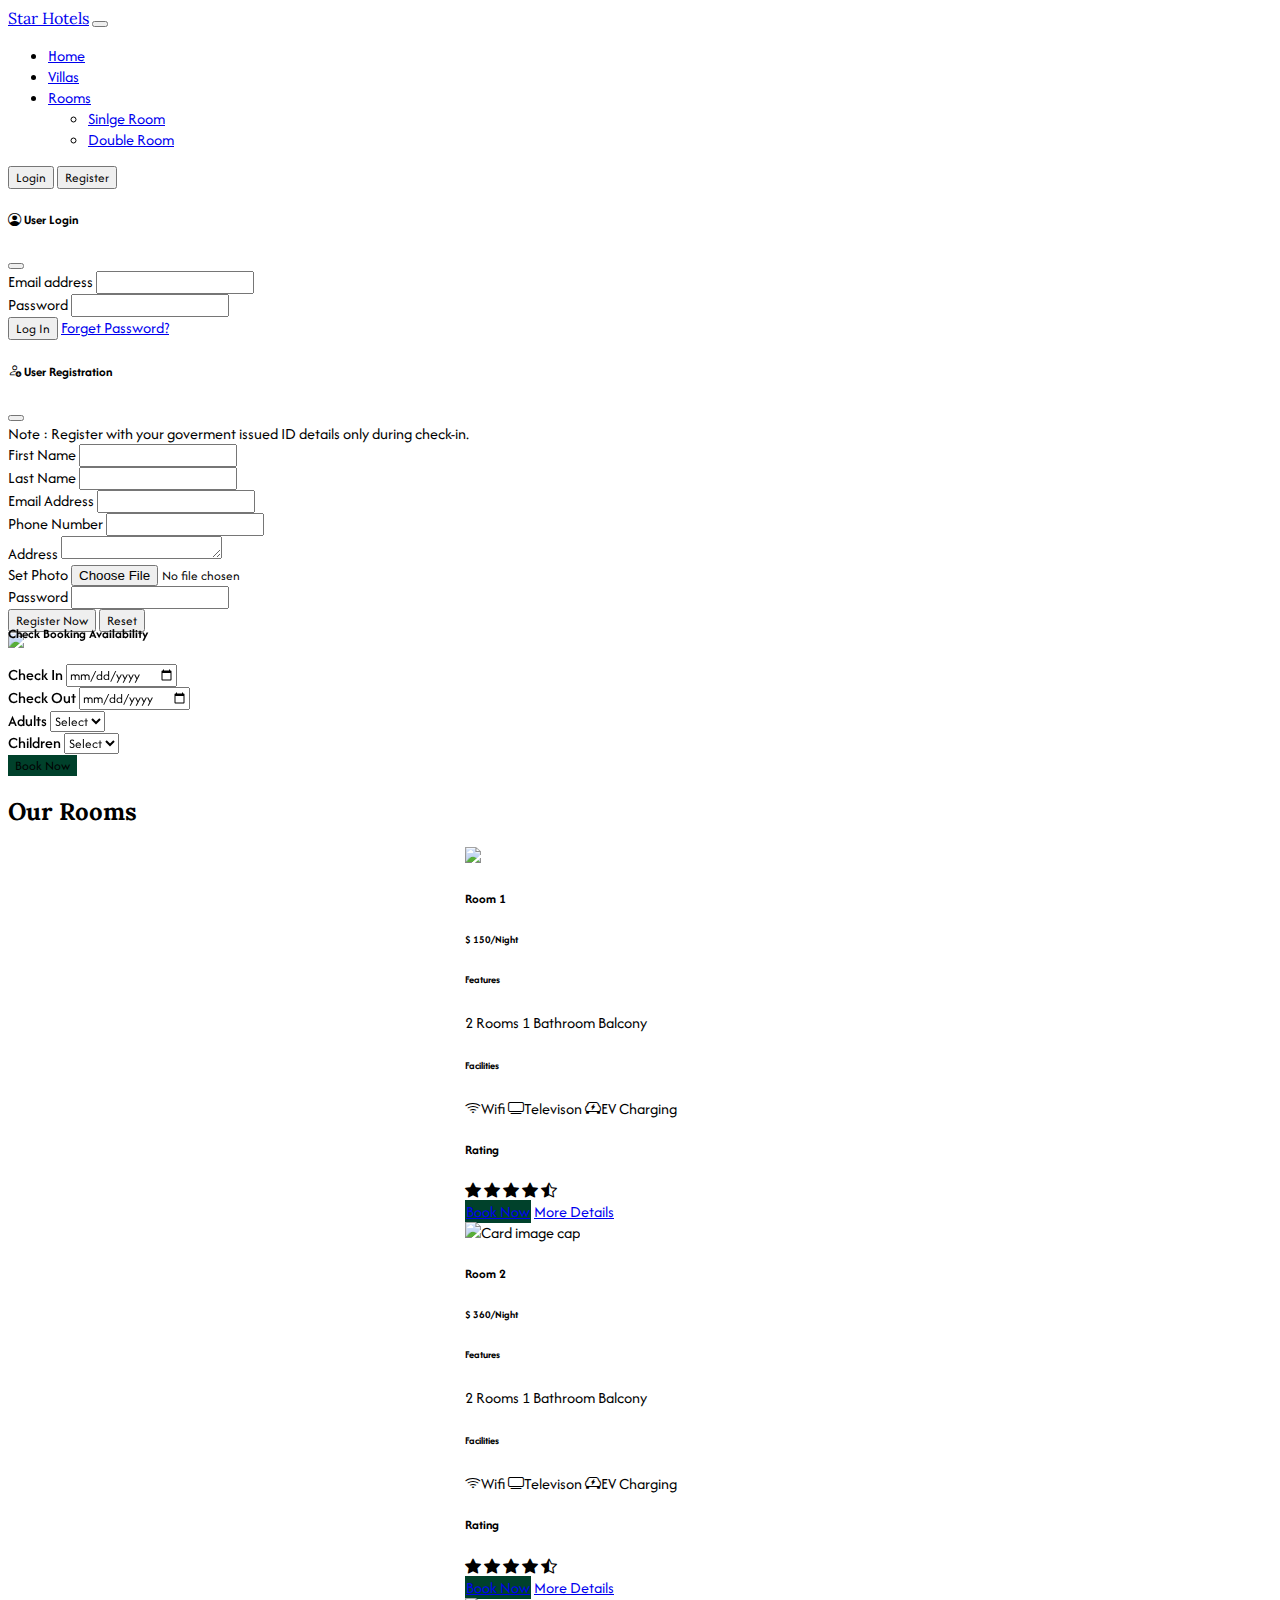
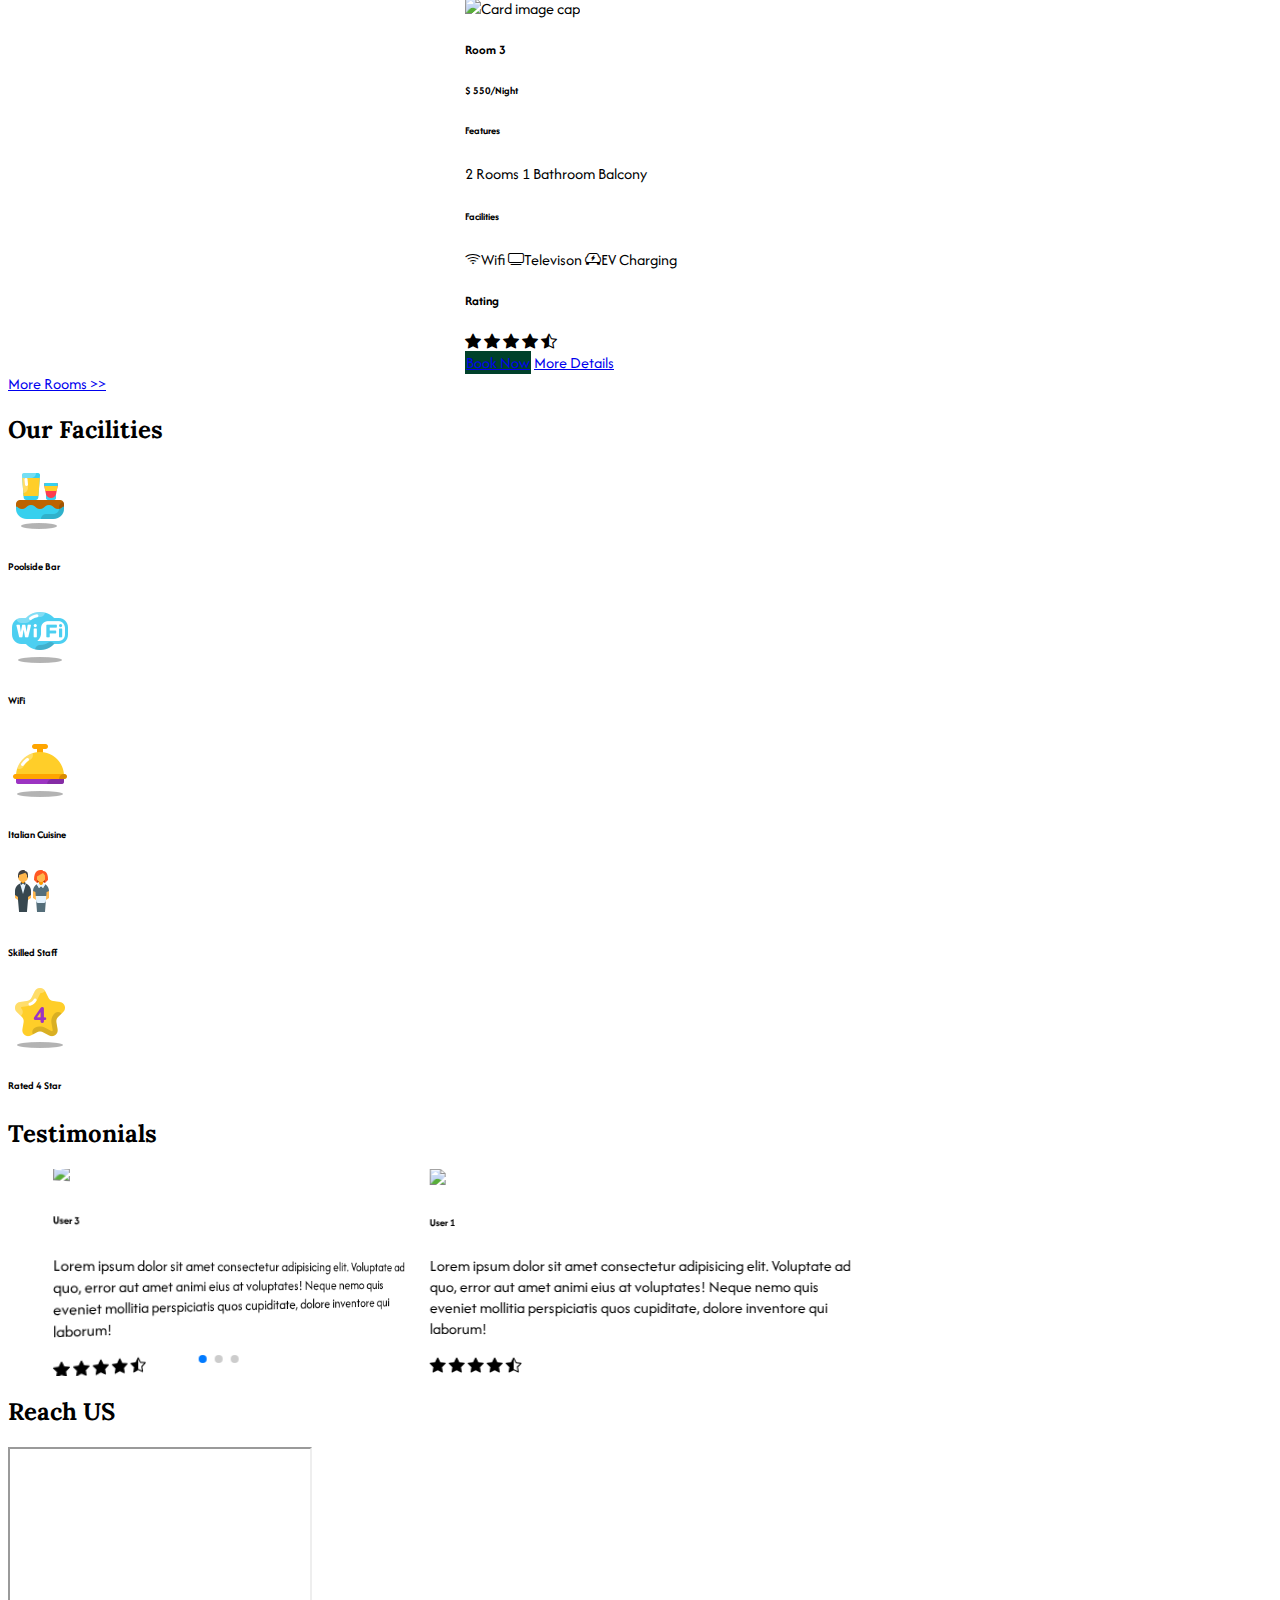
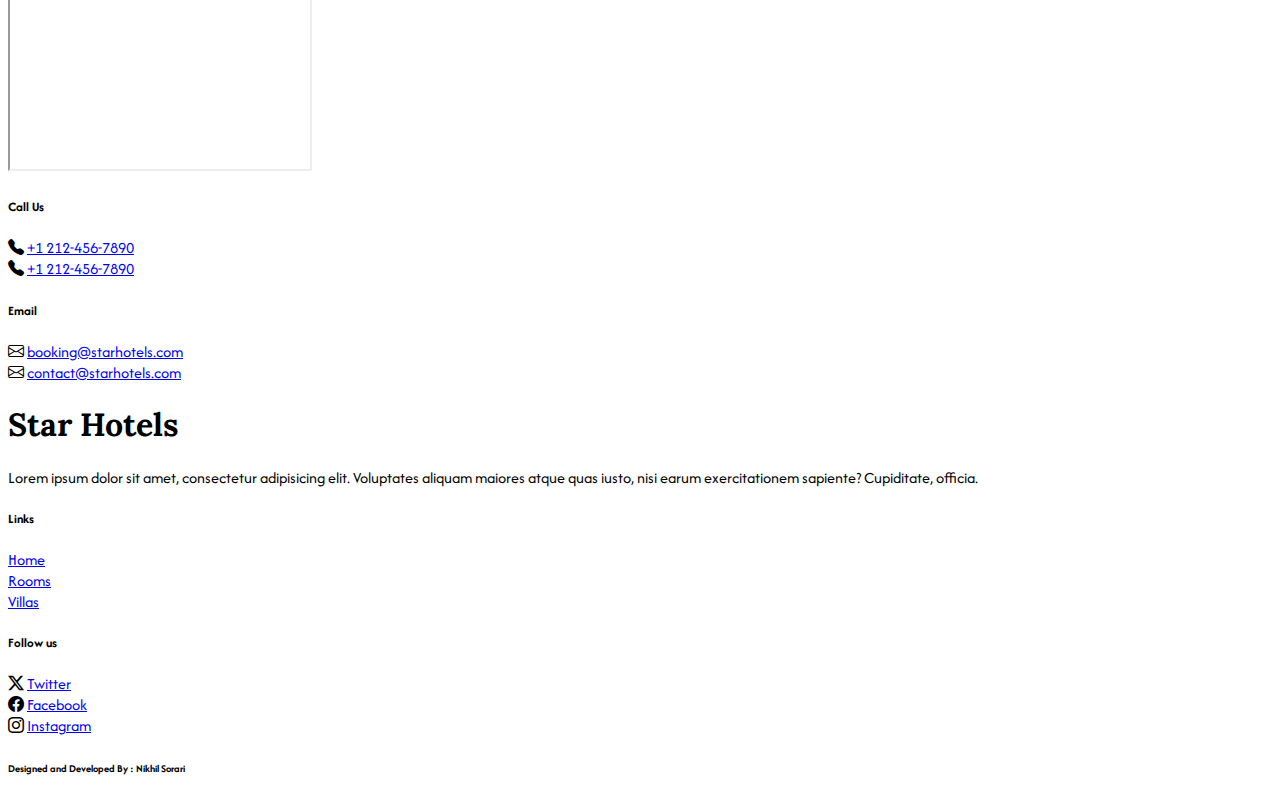
==== hbwebsite/index.html @ a1fa8a29 "Add files via upload" ====
<!DOCTYPE html>
<html lang="en">

<head>
  <meta charset="utf-8" />
  <meta name="viewport" content="width=device-width, initial-scale=1" />
  <title>Star Hotels</title>
  <link href="https://cdn.jsdelivr.net/npm/bootstrap@5.3.2/dist/css/bootstrap.min.css" rel="stylesheet"
    integrity="sha384-T3c6CoIi6uLrA9TneNEoa7RxnatzjcDSCmG1MXxSR1GAsXEV/Dwwykc2MPK8M2HN" crossorigin="anonymous" />
  <link rel="stylesheet" href="https://cdn.jsdelivr.net/npm/swiper@11/swiper-bundle.min.css" />
  <link rel="stylesheet" href="https://cdn.jsdelivr.net/npm/bootstrap-icons@1.11.2/font/bootstrap-icons.min.css" />
  <link href="https://fonts.googleapis.com/css2?family=Afacad&family=Lora:ital,wght@1,600&display=swap"
    rel="stylesheet" />
  <link rel="stylesheet" href="CSS/common.css">
  <style>
    .availability-form {
      margin-top: -50px;
      z-index: 2;
      position: relative;
    }

    @media screen and (max-width: 575px) {
      .availability-form {
        margin-top: 25px;
        padding: 0 35px;
      }
    }
  </style>
</head>

<body class="bg-light">

  <!-- Navigation Bar -->

  <nav class="navbar navbar-expand-lg bg-body-tertiary">
    <div class="container-fluid">
      <a class="navbar-brand me-5 fw-bold fs-3 h-font" href="index.php">Star Hotels</a>
      <button class="navbar-toggler" type="button" data-bs-toggle="collapse" data-bs-target="#navbarSupportedContent"
        aria-controls="navbarSupportedContent" aria-expanded="false" aria-label="Toggle navigation">
        <span class="navbar-toggler-icon"></span>
      </button>
      <div class="collapse navbar-collapse" id="navbarSupportedContent">
        <ul class="navbar-nav me-auto mb-2 mb-lg-0">
          <li class="nav-item">
            <a class="nav-link active me-2" aria-current="page" href="#">Home</a>
          </li>
          <li class="nav-item">
            <a class="nav-link me-2" href="#">Villas</a>
          </li>
          <li class="nav-item dropdown">
            <a class="nav-link dropdown-toggle" href="#" role="button" data-bs-toggle="dropdown" aria-expanded="false">
              Rooms
            </a>
            <ul class="dropdown-menu">
              <li><a class="dropdown-item" href="#">Sinlge Room</a></li>
              <li><a class="dropdown-item" href="#">Double Room</a></li>
            </ul>
          </li>
        </ul>
        <div class="d-flex" role="search">
          <button type="button" class="btn btn-outline-dark shadow-none me-lg-3 me-2" data-bs-toggle="modal"
            data-bs-target="#loginModal">
            Login
          </button>
          <button type="button" class="btn btn-outline-dark shadow-none" data-bs-toggle="modal"
            data-bs-target="#registerModal">
            Register
          </button>
        </div>
      </div>
    </div>
  </nav>

  <!-- LoginModal -->

  <div class="modal fade" id="loginModal" data-bs-backdrop="static" data-bs-keyboard="false" tabindex="-1"
    aria-labelledby="staticBackdropLabel" aria-hidden="true">
    <div class="modal-dialog">
      <div class="modal-content">
        <form action="">
          <div class="modal-header">
            <h5 class="modal-title d-flex align-items-center">
              <i class="bi bi-person-circle fs-3 me-2"></i>
              User Login
            </h5>
            <button type="reset" class="btn-close shadow-none" data-bs-dismiss="modal" aria-label="Close"></button>
          </div>
          <div class="modal-body">
            <div class="mb-3">
              <label class="form-label">Email address</label>
              <input type="email" class="form-control shadow-none" />
            </div>
            <div class="mb-3">
              <label class="form-label">Password</label>
              <input type="password" class="form-control shadow-none" />
            </div>
            <div class="d-flex align-items-center justify-content-between mb-2">
              <button type="submit" class="btn btn-dark shadow-none">
                Log In
              </button>
              <a href="javascript: void(0)" class="text-secondary text-decoration-none">Forget Password?</a>
            </div>
          </div>
        </form>
      </div>
    </div>
  </div>


  <!-- RegisterModal -->

  <div class="modal fade" id="registerModal" data-bs-backdrop="static" data-bs-keyboard="false" tabindex="-1"
    aria-labelledby="staticBackdropLabel" aria-hidden="true">
    <div class="modal-dialog modal-lg">
      <div class="modal-content">
        <form action="">
          <div class="modal-header">
            <h5 class="modal-title d-flex align-items-center">
              <i class="bi bi-person-add fs-3 me-2"></i>
              User Registration
            </h5>
            <button type="reset" class="btn-close shadow-none" data-bs-dismiss="modal" aria-label="Close"></button>
          </div>
          <div class="modal-body">
            <span class="badge rounded-pill bg-light text-dark mb-3 lh-base text-wrap">
              Note : Register with your goverment issued ID details only
              during check-in.
            </span>
            <div class="container-fluid">
              <div class="row d-flex align-items-center">
                <div class="col-md-5 ps-0 mb-3">
                  <label class="form-label">First Name</label>
                  <input type="text" class="form-control shadow-none" />
                </div>
                <div class="col-md-5 ps-0 mb-3">
                  <label class="form-label">Last Name</label>
                  <input type="text" class="form-control shadow-none" />
                </div>
                <div class="col-md-5 ps-0 mb-3">
                  <label class="form-label">Email Address</label>
                  <input type="email" class="form-control shadow-none" />
                </div>
                <div class="col-md-5 ps-0 mb-3">
                  <label class="form-label">Phone Number</label>
                  <input type="number" class="form-control shadow-none" />
                </div>
                <div class="col-md-12 ps-0 mb-3">
                  <label class="form-label">Address</label>
                  <textarea class="form-control shadow-none" rows="1"></textarea>
                </div>
                <div class="col-md-6 ps-0 mb-3">
                  <label class="form-label">Set Photo</label>
                  <input type="file" class="form-control shadow-none" />
                </div>
                <div class="col-md-6 ps-0 mb-3">
                  <label class="form-label">Password</label>
                  <input type="password" class="form-control shadow-none" />
                </div>
                <div class="d-flex align-items-center mt-2">
                  <button type="submit" class="btn btn-dark shadow-none me-3">
                    Register Now
                  </button>
                  <button type="reset" class="btn btn-outline-dark shadow-none">
                    Reset
                  </button>
                </div>
              </div>
            </div>
          </div>
        </form>
      </div>
    </div>
  </div>

  <!-- Swiper JS Carousel -->

  <div class="container-fluid px-lg-2 mt-4">
    <div class="swiper swiper-container">
      <div class="swiper-wrapper">
        <div class="swiper-slide overflow-auto">
          <img src="images/img1.jpg" class="w-100 d-block" />
        </div>
        <div class="swiper-slide">
          <img src="images/img2.jpg" class="w-100 d-block" />
        </div>
        <div class="swiper-slide">
          <img src="images/img3.jpg" class="w-100 d-block" />
        </div>
        <div class="swiper-slide">
          <img src="images/img4.jpg" class="w-100 d-block" />
        </div>
        <div class="swiper-slide">
          <img src="images/img5.jpg" class="w-100 d-block" />
        </div>
      </div>
    </div>
  </div>

  <!-- Check Availability -->

  <div class="container availability-form">
    <div class="row">
      <div class="col-lg-12 bg-white shadow p-2 mt-4 rounded">
        <h5 class="mb-4">Check Booking Availability</h5>
        <form>
          <div class="row align-items-center">
            <div class="col-lg-3 mb-3">
              <label class="form-label" style="font-weight: 500;">Check In</label>
              <input type="date" class="form-control shadow-none" />
            </div>
            <div class="col-lg-3 mb-3">
              <label class="form-label" style="font-weight: 500;">Check Out</label>
              <input type="date" class="form-control shadow-none" />
            </div>
            <div class="col-lg-2 mb-3">
              <label class="form-label" style="font-weight: 500;">Adults</label>
              <select class="form-select shadow-none">
                <option selected>Select</option>
                <option value="1">One</option>
                <option value="2">Two</option>
                <option value="3">Three</option>
              </select>
            </div>
            <div class="col-lg-2 mb-3">
              <label class="form-label" style="font-weight: 500;">Children</label>
              <select class="form-select shadow-none">
                <option selected>Select</option>
                <option value="1">One</option>
                <option value="2">Two</option>
                <option value="3">Three</option>
              </select>
            </div>
            <div class="col-lg-2 mt-2">
              <button type="submit" class="btn text-white shadow-none custom-bg">Book Now</button>
            </div>
          </div>
        </form>
      </div>
    </div>
  </div>

  <!-- Our Rooms -->

  <h2 class="mt-3 mb-3 pt-4 text-center fw-bold h-font">Our Rooms</h2>

  <div class="container">
    <div class="row">
      <div class="col-lg-4 col-md-6">

        <div class="card shadow border-0 mb-5" style="max-width: 350px; margin: auto;">
          <img class="card-img-top" src="swiper_images/img1.jpg">

          <div class="card-body">
            <h5 class="card-title">Room 1</h5>
            <h6 class="mb-4">$ 150/Night</h6>
            <div class="features">
              <h6>Features</h6>
              <span class="badge rounded-pill bg-light text-dark mb-3 lh-base text-wrap">
                2 Rooms
              </span>
              <span class="badge rounded-pill bg-light text-dark mb-3 lh-base text-wrap">
                1 Bathroom
              </span>
              <span class="badge rounded-pill bg-light text-dark mb-3 lh-base text-wrap">
                Balcony
              </span>
            </div>
            <div class="facilities">
              <h6>Facilities</h6>

              <span class="badge rounded-pill bg-light text-dark mb-3 lh-base text-wrap">
                <i class="bi bi-wifi p-1"></i>Wifi
              </span>
              <span class="badge rounded-pill bg-light text-dark mb-3 lh-base text-wrap">
                <i class="bi bi-tv p-1"></i>Televison
              </span>
              <span class="badge rounded-pill bg-light text-dark mb-3 lh-base text-wrap">
                <i class="bi bi-ev-front p-1"></i>EV Charging
              </span>
            </div>
            <div class="rating mb-2">
              <h5>Rating</h5>
              <span class="badge rounded-pill bg-light">
                <i class="bi bi-star-fill text-warning"></i>
                <i class="bi bi-star-fill text-warning"></i>
                <i class="bi bi-star-fill text-warning"></i>
                <i class="bi bi-star-fill text-warning"></i>
                <i class="bi bi-star-half text-warning"></i>
                <!-- <i class="bi bi-star"></i> -->
              </span>
            </div>
            <div class="d-flex justify-content-evenly mb-2">
              <a href="#" class="btn btn-sm custom-bg text-white shadow-none">Book Now</a>
              <a href="#" class="btn btn-sm btn-outline-dark shadow-none">More Details</a>
            </div>
          </div>
        </div>
      </div>
      <div class="col-lg-4 col-md-6">
        <div class="card shadow border-0 mb-5" style="max-width: 350px; margin: auto;">
          <img class="card-img-top" src="swiper_images/img2.jpg" alt="Card image cap">
          <div class="card-body">
            <h5 class="card-title">Room 2</h5>
            <h6 class="mb-4">$ 360/Night</h6>
            <div class="features">
              <h6>Features</h6>
              <span class="badge rounded-pill bg-light text-dark mb-3 lh-base text-wrap">
                2 Rooms
              </span>
              <span class="badge rounded-pill bg-light text-dark mb-3 lh-base text-wrap">
                1 Bathroom
              </span>
              <span class="badge rounded-pill bg-light text-dark mb-3 lh-base text-wrap">
                Balcony
              </span>
            </div>
            <div class="facilities">
              <h6>Facilities</h6>

              <span class="badge rounded-pill bg-light text-dark mb-3 lh-base text-wrap">
                <i class="bi bi-wifi p-1"></i>Wifi
              </span>
              <span class="badge rounded-pill bg-light text-dark mb-3 lh-base text-wrap">
                <i class="bi bi-tv p-1"></i>Televison
              </span>
              <span class="badge rounded-pill bg-light text-dark mb-3 lh-base text-wrap">
                <i class="bi bi-ev-front p-1"></i>EV Charging
              </span>
            </div>
            <div class="rating mb-2">
              <h5>Rating</h5>
              <span class="badge rounded-pill bg-light">
                <i class="bi bi-star-fill text-warning"></i>
                <i class="bi bi-star-fill text-warning"></i>
                <i class="bi bi-star-fill text-warning"></i>
                <i class="bi bi-star-fill text-warning"></i>
                <i class="bi bi-star-half text-warning"></i>
                <!-- <i class="bi bi-star"></i> -->
              </span>
            </div>
            <div class="d-flex justify-content-evenly mb-2">
              <a href="#" class="btn btn-sm custom-bg text-white shadow-none">Book Now</a>
              <a href="#" class="btn btn-sm btn-outline-dark shadow-none">More Details</a>
            </div>
          </div>
        </div>
      </div>
      <div class="col-lg-4 col-md-6">
        <div class="card shadow border-0" style="max-width: 350px; margin: auto;">
          <img class="card-img-top" src="swiper_images/img4.jpg" alt="Card image cap">
          <div class="card-body">
            <h5 class="card-title">Room 3</h5>
            <h6 class="mb-4">$ 550/Night</h6>
            <div class="features">
              <h6>Features</h6>
              <span class="badge rounded-pill bg-light text-dark mb-3 lh-base text-wrap">
                2 Rooms
              </span>
              <span class="badge rounded-pill bg-light text-dark mb-3 lh-base text-wrap">
                1 Bathroom
              </span>
              <span class="badge rounded-pill bg-light text-dark mb-3 lh-base text-wrap">
                Balcony
              </span>
            </div>
            <div class="facilities">
              <h6>Facilities</h6>

              <span class="badge rounded-pill bg-light text-dark mb-3 lh-base text-wrap">
                <i class="bi bi-wifi p-1"></i>Wifi
              </span>
              <span class="badge rounded-pill bg-light text-dark mb-3 lh-base text-wrap">
                <i class="bi bi-tv p-1"></i>Televison
              </span>
              <span class="badge rounded-pill bg-light text-dark mb-3 lh-base text-wrap">
                <i class="bi bi-ev-front p-1"></i>EV Charging
              </span>
            </div>
            <div class="rating mb-2">
              <h5>Rating</h5>
              <span class="badge rounded-pill bg-light">
                <i class="bi bi-star-fill text-warning"></i>
                <i class="bi bi-star-fill text-warning"></i>
                <i class="bi bi-star-fill text-warning"></i>
                <i class="bi bi-star-fill text-warning"></i>
                <i class="bi bi-star-half text-warning"></i>
                <!-- <i class="bi bi-star"></i> -->
              </span>
            </div>
            <div class="d-flex justify-content-evenly mb-2">
              <a href="#" class="btn btn-sm custom-bg text-white shadow-none">Book Now</a>
              <a href="#" class="btn btn-sm btn-outline-dark shadow-none">More Details</a>
            </div>
          </div>
        </div>
      </div>
      <div class="col-lg-12 text-center mt-5 mb-4">
        <a href="#" class="btn btn-sm btn-outline-dark fw-bold rounded-0 shadow-none">More Rooms >></a>
      </div>

    </div>
  </div>

  <!-- Our Facilities -->

  <h2 class="mt-3 mb-3 pt-4 text-center fw-bold h-font">Our Facilities</h2>
  <div class="container">
    <div class="row justify-content-evenly">
      <div class="col-lg-2 col-md-2 rounded-4 shadow text-center my-3 py-4">
        <img src="images/facilities/img1.png" alt="">
            <h6>Poolside Bar</h6>
      </div>
      <div class="col-lg-2 col-md-2 rounded-4 shadow text-center my-3 py-4">
        <img src="images/facilities/img5.png" alt="">
            <h6>WiFi</h6>
      </div>
      <div class="col-lg-2 col-md-2 rounded-4 shadow text-center my-3 py-4">
        <img src="images/facilities/img3.png" alt="">
            <h6>Italian Cuisine</h6>
      </div>
      <div class="col-lg-2 col-md-2 rounded-4 shadow text-center my-3 py-4">
        <img src="images/facilities/img4.png" alt="">
            <h6 class="mt-2">Skilled Staff</h6>
      </div>
      <div class="col-lg-2 col-md-2 rounded-4 shadow text-center my-3 py-4">
        <img src="images/facilities/img2.png" alt="">
            <h6>Rated 4 Star</h6>
      </div>
      </div>
    </div>
  </div>

  <i data-mdb-toggle="animation" data-mdb-animation-reset="true" data-mdb-animation="slide-right"
    class="fas fa-car-side fa-3x"></i>
  </div>

  <!-- Testimonials -->

  <h2 class="mt-3 mb-3 pt-4 text-center fw-bold h-font">Testimonials</h2>
  

  <div class="container mt-5">
    <div class="row">
    <div class="swiper swiper-testimonials">
      <div class="swiper-wrapper mb-5">
        <div class="swiper-slide">
          <div class="profile align-items-center p-4 d-flex">
            <img src="testimonials/img2.jpg" width="100px" class="rounded-5">
            <h6 class="ms-2 m-0">User 1</h6>
          </div>
          <p>Lorem ipsum dolor sit amet consectetur adipisicing elit. Voluptate ad quo, error 
            aut amet animi eius at voluptates! Neque nemo quis eveniet mollitia perspiciatis 
            quos cupiditate, dolore inventore qui laborum!</p>
        <div class="ratings">
          <i class="bi bi-star-fill text-warning"></i>
            <i class="bi bi-star-fill text-warning"></i>
            <i class="bi bi-star-fill text-warning"></i>
            <i class="bi bi-star-fill text-warning"></i>
            <i class="bi bi-star-half text-warning"></i>
        </div>
      </div>
      <div class="swiper-slide">
        <div class="profile align-items-center p-4 d-flex">
          <img src="testimonials/img3.jpg" width="100px" class="rounded-5">
          <h6 class="ms-2 m-0">User 2</h6>
        </div>
        <p>Lorem ipsum dolor sit amet consectetur adipisicing elit. Voluptate ad quo, error 
          aut amet animi eius at voluptates! Neque nemo quis eveniet mollitia perspiciatis 
          quos cupiditate, dolore inventore qui laborum!</p>
      <div class="ratings">
        <i class="bi bi-star-fill text-warning"></i>
          <i class="bi bi-star-fill text-warning"></i>
          <i class="bi bi-star-fill text-warning"></i>
          <i class="bi bi-star-fill text-warning"></i>
          <i class="bi bi-star-half text-warning"></i>
      </div>
    </div>
    <div class="swiper-slide">
      <div class="profile align-items-center p-4 d-flex">
        <img src="testimonials/img4.jpg" width="100px" class="rounded-5">
        <h6 class="ms-2 m-0">User 3</h6>
      </div>
      <p>Lorem ipsum dolor sit amet consectetur adipisicing elit. Voluptate ad quo, error 
        aut amet animi eius at voluptates! Neque nemo quis eveniet mollitia perspiciatis 
        quos cupiditate, dolore inventore qui laborum!</p>
    <div class="ratings">
      <i class="bi bi-star-fill text-warning"></i>
        <i class="bi bi-star-fill text-warning"></i>
        <i class="bi bi-star-fill text-warning"></i>
        <i class="bi bi-star-fill text-warning"></i>
        <i class="bi bi-star-half text-warning"></i>
    </div>
  </div>
      <div class="swiper-pagination"></div>
    </div>
    <!-- <div class="col-lg-12 text-center mt-5"></div> -->
  </div>

  <!-- Reach US -->

  <h2 class="mt-3 mb-3 pt-4 text-center fw-bold h-font">Reach US</h2>
  <div class="container">
    <div class="row align-items-center">
      <div class="col-lg-8 col-md-8 p-4 mb-lg-0 mb-3 rounded bg-white">
        <iframe class="w-100 rounded" src="https://www.google.com/maps/embed?pb=!1m18!1m12!1m3!1d3018.9376120515576!2d-115.76280399999999!3d40.829333999999996!2m3!1f0!2f0!3f0!3m2!1i1024!2i768!4f13.1!3m3!1m2!1s0x80a607341a964f1d%3A0xdaf33a7118ef9d79!2sThe%20Star%20Hotel%20Basque%20Dining!5e0!3m2!1sen!2sin!4v1705055981973!5m2!1sen!2sin" height="320px" loading="lazy" referrerpolicy="no-referrer-when-downgrade"></iframe>
      </div>
      <div class="col-lg-4 col-md-4">
        <div class="bg-white p-4 mb-4 rounded">
          <h5>Call Us</h5>
          <i class="bi bi-telephone-fill"></i>
          <a href="tel: +1 212-456-7890" class="d-inline-block text-decoration-none text-dark mb-2">
            +1 212-456-7890</a>
            <br>
            <i class="bi bi-telephone-fill"></i>
          <a href="tel: +1 212-456-7890" class="d-inline-block text-decoration-none text-dark mb-2">
            +1 212-456-7890</a>
        </div>
        <div class="bg-white p-4 mb-4 rounded">
          <h5>Email</h5>
          <i class="bi bi-envelope p-1"></i>
          <a href="email: booking@starhotels.com" class="d-inline-block text-decoration-none text-dark mb-2">
            booking@starhotels.com</a>
            <br>
            <i class="bi bi-envelope p-1"></i>
          <a href="email: booking@starhotels.com" class="d-inline-block text-decoration-none text-dark mb-2">
            contact@starhotels.com</a>
        </div>
      </div>
    </div>
  </div>

  <!-- Footer Section -->

  <div class="container-fluid bg-white mt-5">
    <div class="row">
      <div class="col-lg-4">
        <h1 class="h-font fw-bold fs-3 mb-2">Star Hotels</h1>
        <p>Lorem ipsum dolor sit amet, consectetur adipisicing elit. Voluptates aliquam 
          maiores atque quas iusto, nisi earum exercitationem sapiente? Cupiditate, 
          officia.</p>
      </div>
      <div class="col-lg-4">
        <h5 class="mb-3">Links</h5>
        <a href="#" class="d-inline-block mb-2 text-decoration-none text-dark">Home</a><br>
        <a href="#" class="d-inline-block mb-2 text-decoration-none text-dark">Rooms</a><br>
        <a href="#" class="d-inline-block mb-2 text-decoration-none text-dark">Villas</a><br>
      </div>
      <div class="col-lg-4">
        <h5>Follow us</h5>
        <i class="bi bi-twitter-x p-1"></i>
        <a href="#" class="d-inline-block mb-2 text-decoration-none text-dark">Twitter</a><br>
        <i class="bi bi-facebook p-1"></i>
        <a href="#" class="d-inline-block mb-2 text-decoration-none text-dark">Facebook</a><br>
        <i class="bi bi-instagram p-1"></i>
        <a href="#" class="d-inline-block mb-2 text-decoration-none text-dark">Instagram</a>
      </div>
    </div>
  </div>

  <h6 class="text-center bg-dark text-white p-2 mt-2 m-0">Designed and Developed By : Nikhil Sorari

  </h6>

    <!-- BootStratp CDN -->

    <script src="https://cdn.jsdelivr.net/npm/bootstrap@5.3.2/dist/js/bootstrap.bundle.min.js"
      integrity="sha384-C6RzsynM9kWDrMNeT87bh95OGNyZPhcTNXj1NW7RuBCsyN/o0jlpcV8Qyq46cDfL"
      crossorigin="anonymous"></script>

    <!-- SwiperJS CDN -->

    <script src="https://cdn.jsdelivr.net/npm/swiper@11/swiper-bundle.min.js"></script>

    <!-- SwiperCaraousel JS -->

    <script>
      var swiper = new Swiper(".swiper-container", {
        spaceBetween: 30,
        effect: "fade",
        loop: true,
        autoplay: {
          delay: 2500,
          disableOnInteraction: false,
        }
      });
    </script>

    <!-- Testimonials JS -->

    <script>
      var swiper = new Swiper(".swiper-testimonials", {
        effect: "coverflow",
        loop: true,
        grabCursor: true,
        centeredSlides: true,
        slidesPerView: "auto",
        slidesPerView: "3",
        coverflowEffect: {
          rotate: 50,
          stretch: 0,
          depth: 100,
          modifier: 1,
          slideShadows: false,
        },
        autoplay:{
          delay: 2500,
          disableOnInteraction: false,
        },
        pagination: {
          el: ".swiper-pagination",
        },
        breakpoints:{
          320:{
            slidesPerView: 1,
          },
          640:{
            slidesPerView: 1,
          },
          768:{
            slidesPerView: 2,
          },
          1024:{
            slidesPerView: 3,
          },
        }
      });
    </script>

</body>

</html>
---- hbwebsite/CSS/common.css ----
* {
    font-family: "Afacad", sans-serif;
  }
  .h-font {
    font-family: "Lora", cursive;
  }
  input::-webkit-outer-spin-button,
  input::-webkit-inner-spin-button {
    -webkit-appearance: none;
    margin: 0;
  }

  /* Firefox */
  input[type="number"] {
    -moz-appearance: textfield;
  }
  .custom-bg{
    background-color:rgb(0, 65, 43);
    border: 1px solid rgb(0, 65, 43);
  }
  .custom-bg:hover{
    background-color:rgb(163, 82, 15);
  }
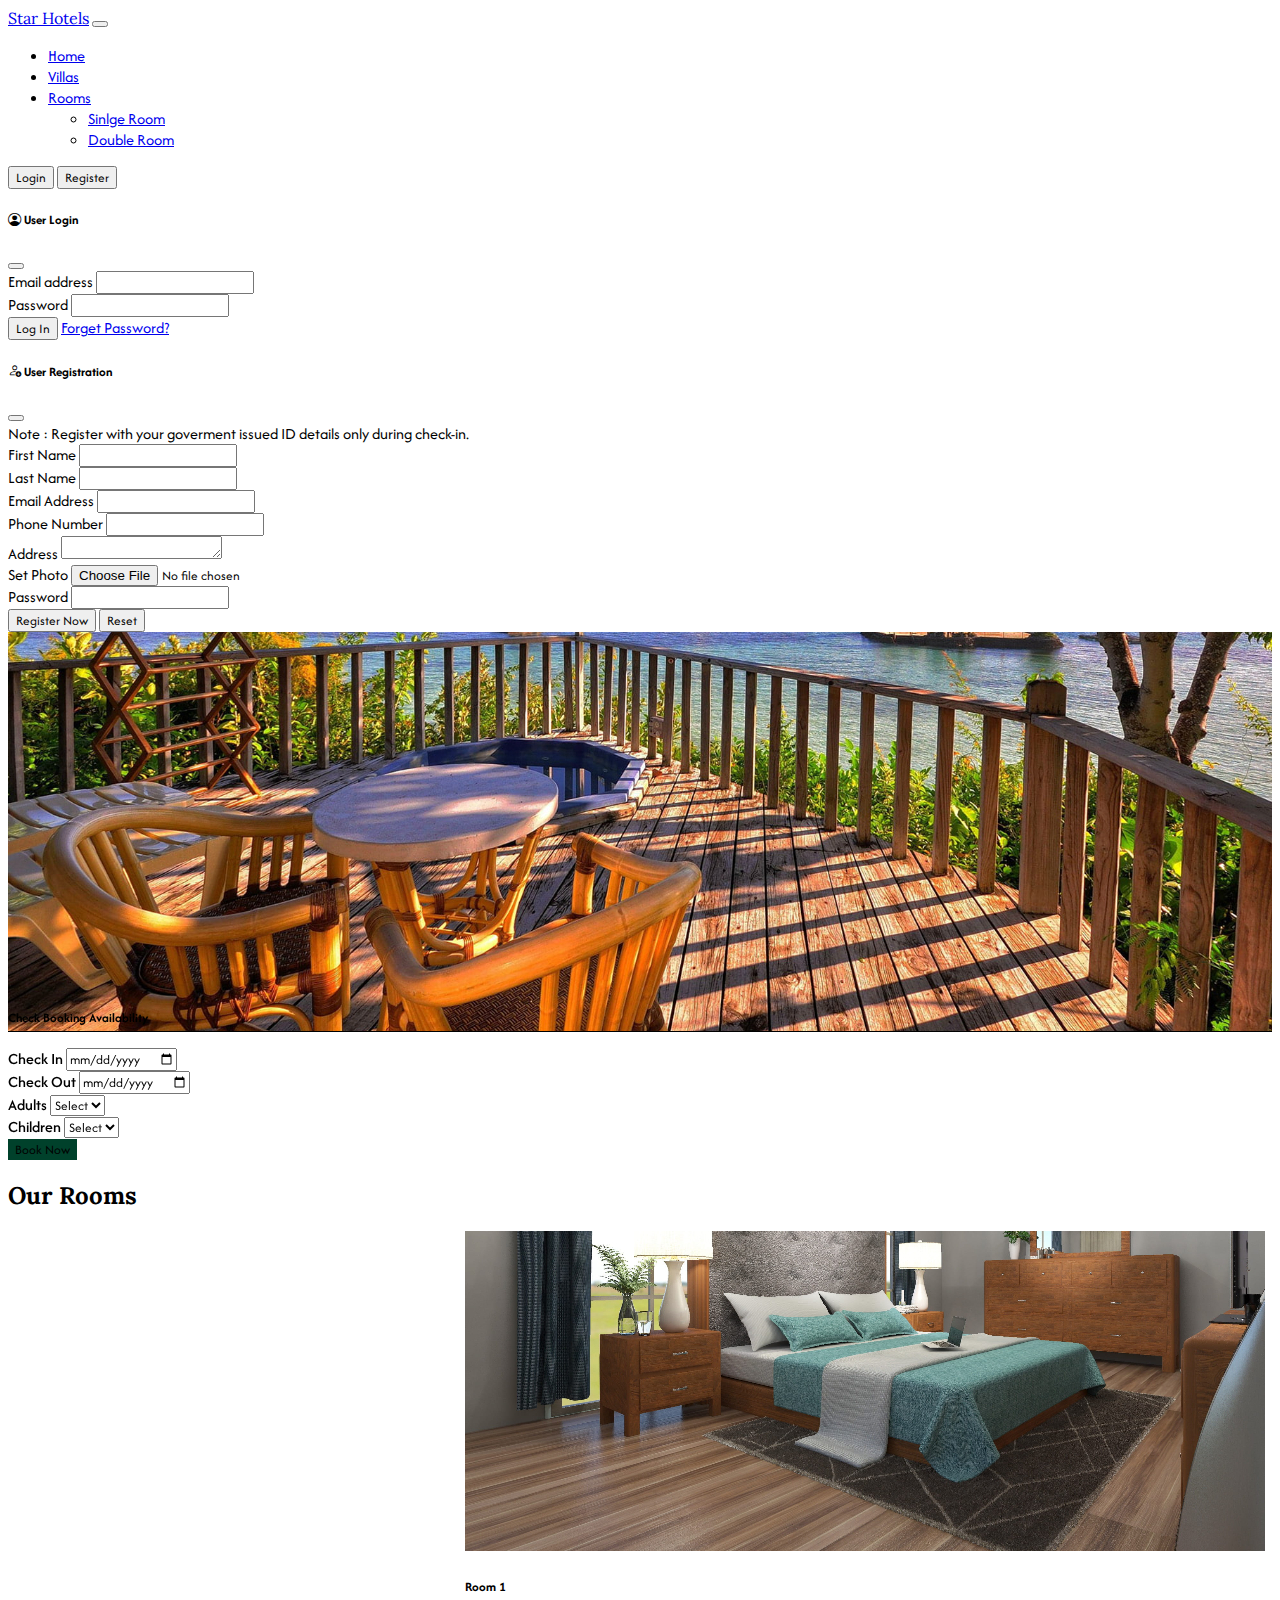
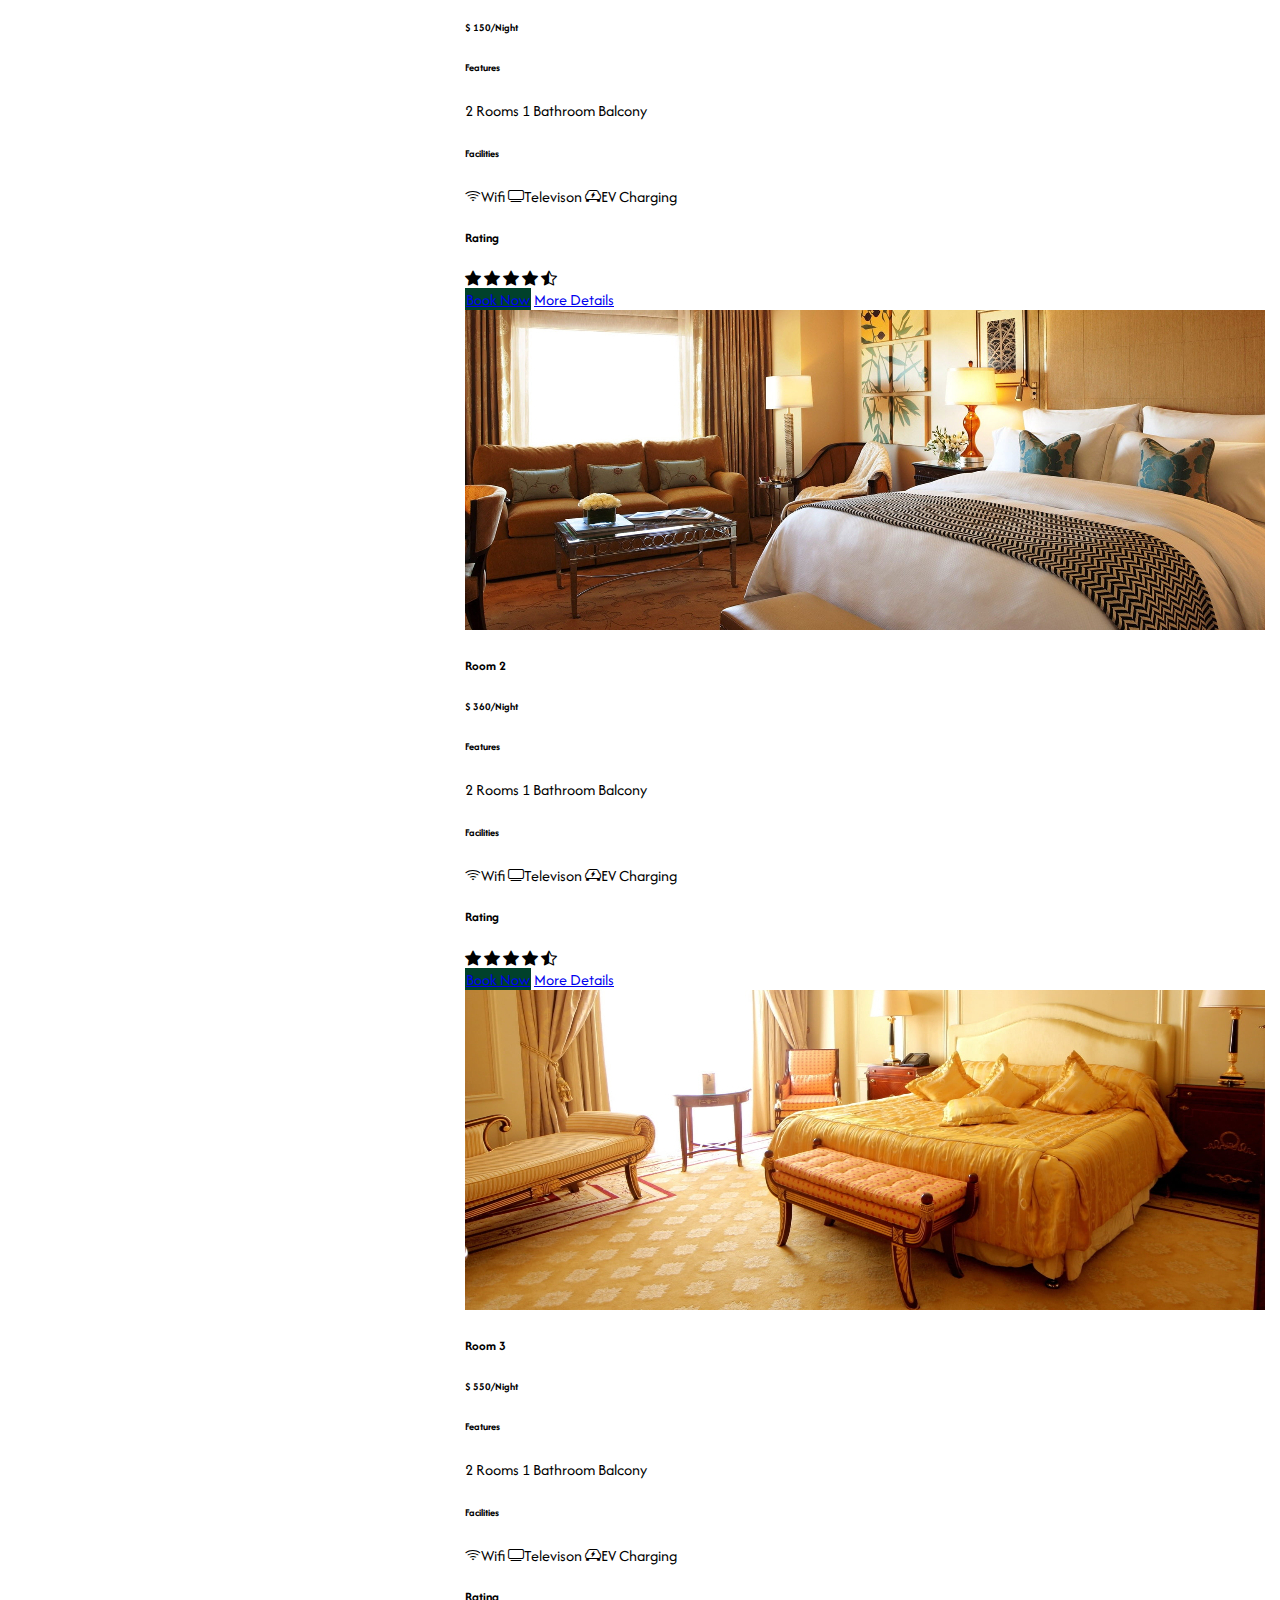
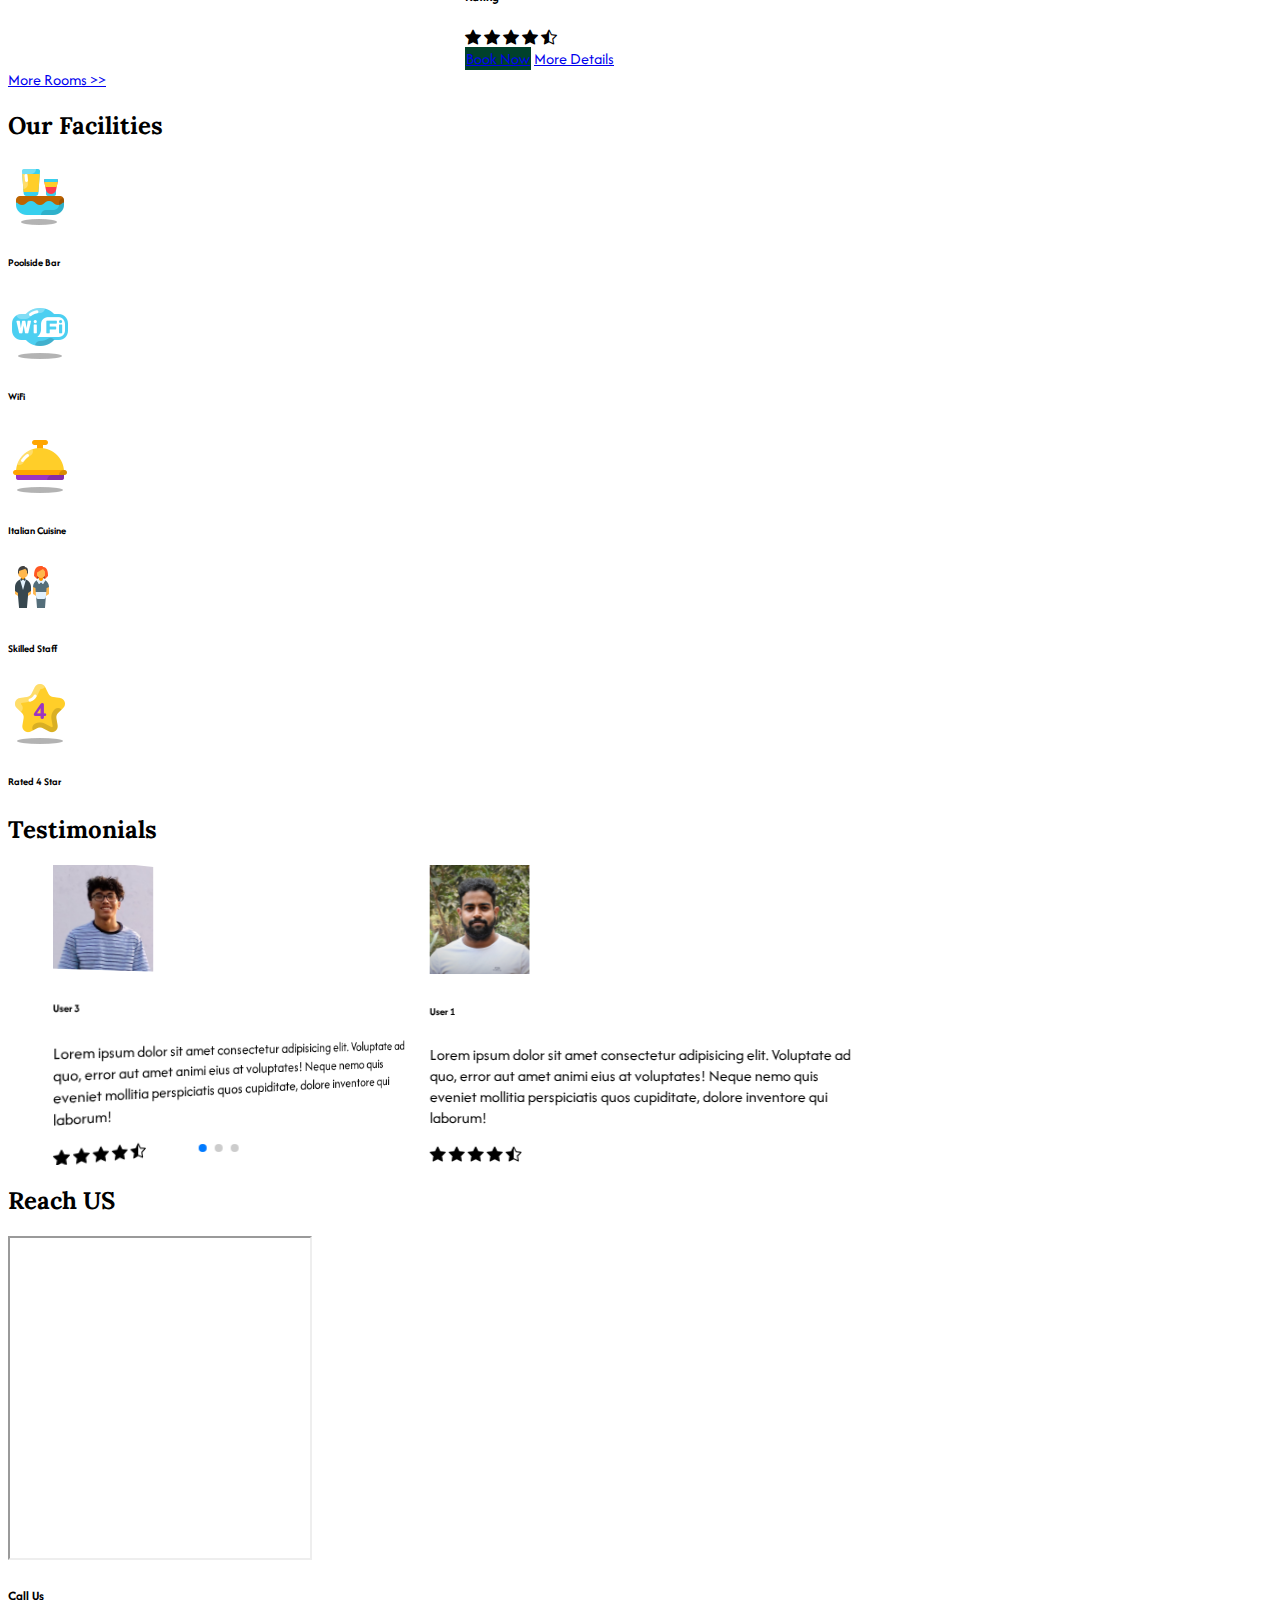
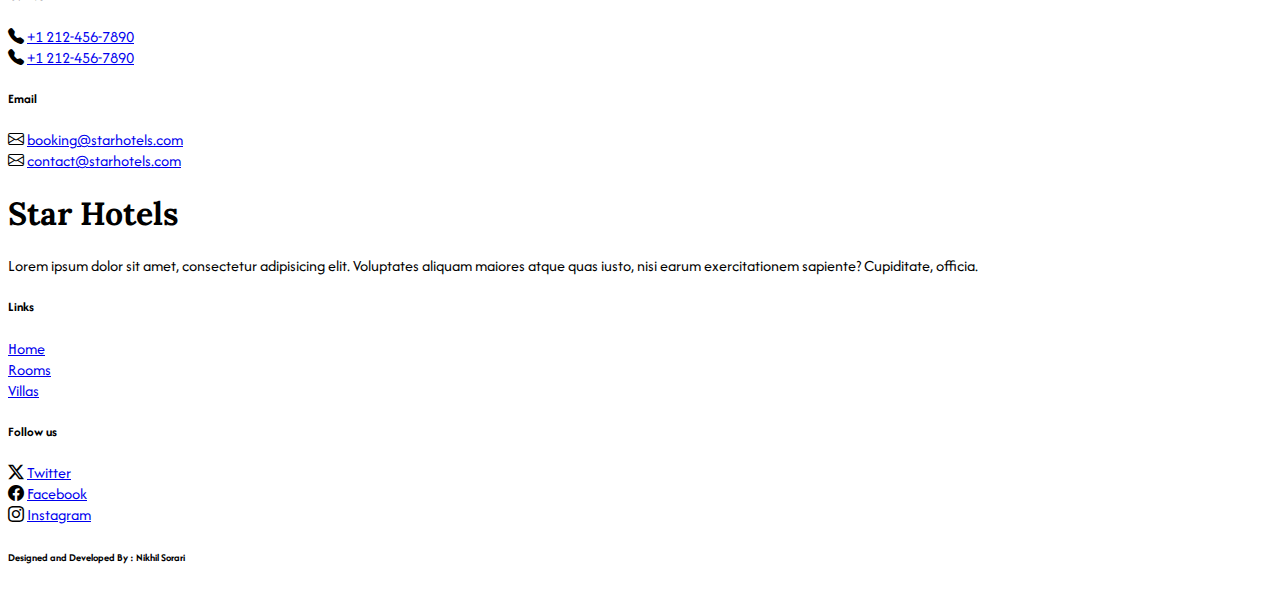
==== commit 9f9b206f: "Update index.html" ====
--- a/hbwebsite/index.html
+++ b/hbwebsite/index.html
@@ -178,19 +178,19 @@
     <div class="swiper swiper-container">
       <div class="swiper-wrapper">
         <div class="swiper-slide overflow-auto">
-          <img src="images/img1.jpg" class="w-100 d-block" />
+          <img src="images/banner/img1.jpg" class="w-100 d-block" />
         </div>
         <div class="swiper-slide">
-          <img src="images/img2.jpg" class="w-100 d-block" />
+          <img src="images/banner/img2.jpg" class="w-100 d-block" />
         </div>
         <div class="swiper-slide">
-          <img src="images/img3.jpg" class="w-100 d-block" />
+          <img src="images/banner/img3.jpg" class="w-100 d-block" />
         </div>
         <div class="swiper-slide">
-          <img src="images/img4.jpg" class="w-100 d-block" />
+          <img src="images/banner/img4.jpg" class="w-100 d-block" />
         </div>
         <div class="swiper-slide">
-          <img src="images/img5.jpg" class="w-100 d-block" />
+          <img src="images/banner/img5.jpg" class="w-100 d-block" />
         </div>
       </div>
     </div>
@@ -248,7 +248,7 @@
       <div class="col-lg-4 col-md-6">
 
         <div class="card shadow border-0 mb-5" style="max-width: 350px; margin: auto;">
-          <img class="card-img-top" src="swiper_images/img1.jpg">
+          <img class="card-img-top" src="images/room_images/img3.jpg">
 
           <div class="card-body">
             <h5 class="card-title">Room 1</h5>
@@ -298,7 +298,7 @@
       </div>
       <div class="col-lg-4 col-md-6">
         <div class="card shadow border-0 mb-5" style="max-width: 350px; margin: auto;">
-          <img class="card-img-top" src="swiper_images/img2.jpg" alt="Card image cap">
+          <img class="card-img-top" src="images/room_images/img2.jpg" alt="Card image cap">
           <div class="card-body">
             <h5 class="card-title">Room 2</h5>
             <h6 class="mb-4">$ 360/Night</h6>
@@ -347,7 +347,7 @@
       </div>
       <div class="col-lg-4 col-md-6">
         <div class="card shadow border-0" style="max-width: 350px; margin: auto;">
-          <img class="card-img-top" src="swiper_images/img4.jpg" alt="Card image cap">
+          <img class="card-img-top" src="images/room_images/img1.jpg" alt="Card image cap">
           <div class="card-body">
             <h5 class="card-title">Room 3</h5>
             <h6 class="mb-4">$ 550/Night</h6>
@@ -445,7 +445,7 @@
       <div class="swiper-wrapper mb-5">
         <div class="swiper-slide">
           <div class="profile align-items-center p-4 d-flex">
-            <img src="testimonials/img2.jpg" width="100px" class="rounded-5">
+            <img src="images/testimonials/img2.jpg" width="100px" class="rounded-5">
             <h6 class="ms-2 m-0">User 1</h6>
           </div>
           <p>Lorem ipsum dolor sit amet consectetur adipisicing elit. Voluptate ad quo, error 
@@ -461,7 +461,7 @@
       </div>
       <div class="swiper-slide">
         <div class="profile align-items-center p-4 d-flex">
-          <img src="testimonials/img3.jpg" width="100px" class="rounded-5">
+          <img src="images/testimonials/img4.jpg" width="100px" class="rounded-5">
           <h6 class="ms-2 m-0">User 2</h6>
         </div>
         <p>Lorem ipsum dolor sit amet consectetur adipisicing elit. Voluptate ad quo, error 
@@ -477,7 +477,7 @@
     </div>
     <div class="swiper-slide">
       <div class="profile align-items-center p-4 d-flex">
-        <img src="testimonials/img4.jpg" width="100px" class="rounded-5">
+        <img src="images/testimonials/img3.jpg" width="100px" class="rounded-5">
         <h6 class="ms-2 m-0">User 3</h6>
       </div>
       <p>Lorem ipsum dolor sit amet consectetur adipisicing elit. Voluptate ad quo, error 
